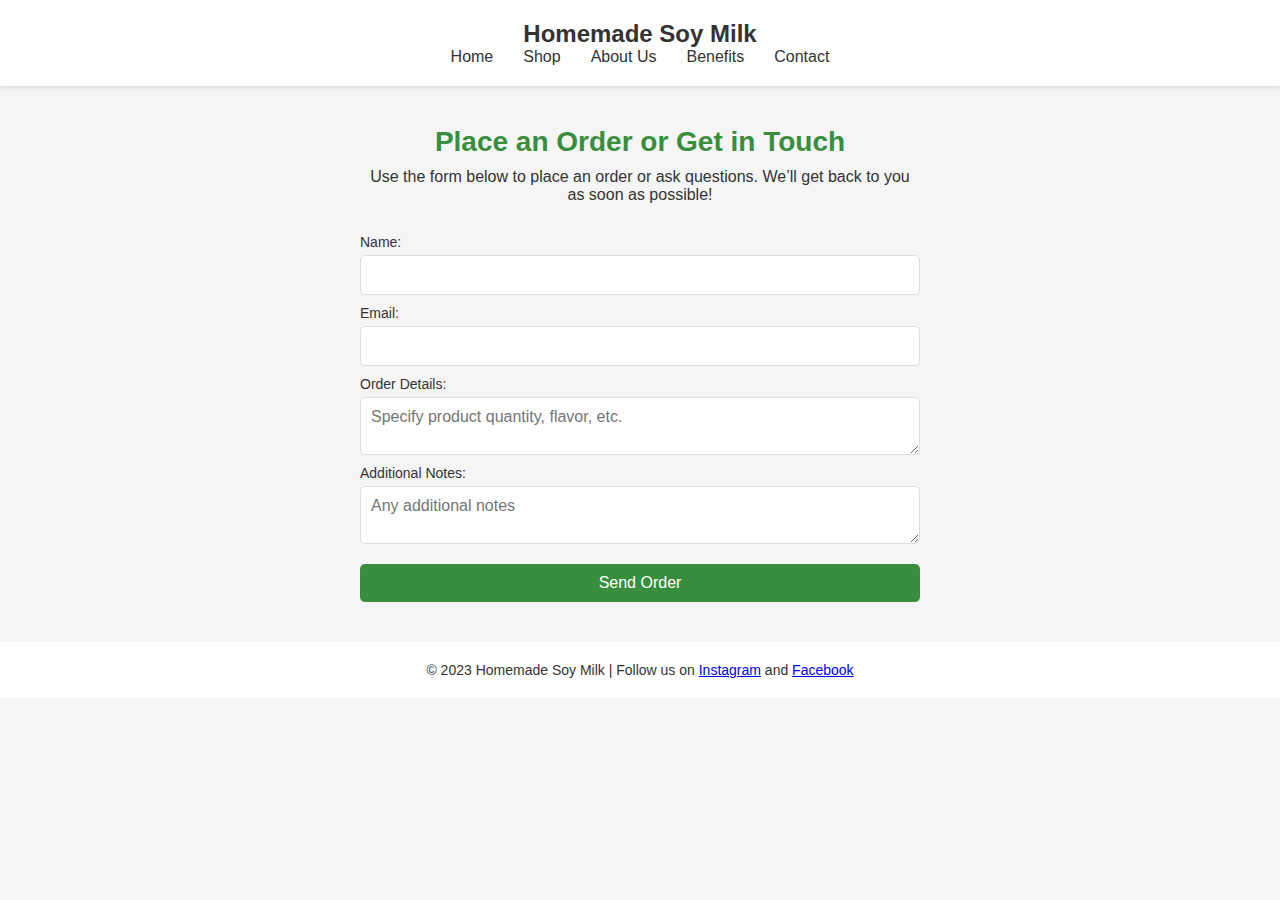
==== contact.html @ 27dc5a43 "rename html" ====
<!DOCTYPE html>
<html lang="en">
<head>
    <meta charset="UTF-8">
    <meta name="viewport" content="width=device-width, initial-scale=1.0">
    <title>Contact Us - Homemade Soy Milk</title>
    <link rel="stylesheet" href="styles.css">
</head>
<body>

    <!-- Header -->
    <header>
        <nav>
            <h1>Homemade Soy Milk</h1>
            <ul>
                <li><a href="home.html">Home</a></li>
                <li><a href="shop.html">Shop</a></li>
                <li><a href="about.html">About Us</a></li>
                <li><a href="benefits.html">Benefits</a></li>
                <li><a href="contact.html">Contact</a></li>
            </ul>
        </nav>
    </header>

    <!-- Contact/Order Form Section -->
    <section id="contact" class="contact">
        <h3>Place an Order or Get in Touch</h3>
        <p>Use the form below to place an order or ask questions. We’ll get back to you as soon as possible!</p>
        
        <!-- Order Form -->
        <form action="https://formspree.io/f/mdkoerpv" method="POST">
            <label for="name">Name:</label>
            <input type="text" id="name" name="name" required>

            <label for="email">Email:</label>
            <input type="email" id="email" name="email" required>

            <label for="product">Order Details:</label>
            <textarea id="product" name="order_details" placeholder="Specify product quantity, flavor, etc." required></textarea>

            <label for="message">Additional Notes:</label>
            <textarea id="message" name="message" placeholder="Any additional notes"></textarea>

            <button type="submit">Send Order</button>
        </form>

    </section>

    <footer>
        <p>© 2023 Homemade Soy Milk | Follow us on <a href="#">Instagram</a> and <a href="#">Facebook</a></p>
    </footer>
    <script>
        document.querySelector("form").addEventListener("submit", function(event) {
            event.preventDefault(); // Prevent form submission for demonstration purposes
            alert("Thank you for your order! We’ll get back to you soon.");
            event.target.submit(); // Actually submit the form after alert
        });
    </script>
</body>
</html>
---- styles.css ----
/* Global Styles */
* {
    margin: 0;
    padding: 0;
    box-sizing: border-box;
    font-family: Arial, sans-serif;
}

body {
    background-color: #f5f5f5;
    color: #333;
}

/* Header and Navigation */
header {
    background-color: #fff;
    padding: 20px;
    box-shadow: 0 2px 4px rgba(0, 0, 0, 0.1);
    text-align: center;
}

header nav ul {
    list-style: none;
    display: flex;
    justify-content: center;
}

header nav ul li {
    margin: 0 15px;
}

header nav ul li a {
    text-decoration: none;
    color: #333;
}

h1 {
    font-size: 24px;
}

/* Hero Section */
.hero {
    background-color: #e8f5e9;
    padding: 60px 20px;
    text-align: center;
}

.hero h2 {
    font-size: 32px;
    color: #388e3c;
}

.hero p {
    margin: 20px 0;
    font-size: 18px;
}

.hero button {
    padding: 10px 20px;
    background-color: #388e3c;
    color: #fff;
    border: none;
    cursor: pointer;
    border-radius: 5px;
}

/* Benefits Section */
.benefits {
    padding: 40px 20px;
    text-align: center;
}

.benefits h3 {
    font-size: 28px;
    margin-bottom: 20px;
}

.benefits-list {
    display: flex;
    justify-content: space-around;
    flex-wrap: wrap;
}

.benefit-item {
    width: 30%;
    margin-bottom: 20px;
}

.benefit-item h4 {
    font-size: 20px;
    color: #388e3c;
}

.benefit-item p {
    font-size: 16px;
}

/* Shop Section */
.shop {
    padding: 40px 20px;
    text-align: center;
}

.product {
    margin: 20px auto;
    width: 300px;
}

.product img {
    width: 100%;
    border-radius: 10px;
}

.product h4 {
    margin: 10px 0;
    color: #388e3c;
}

.product p {
    font-size: 16px;
}

/* Footer */
footer {
    background-color: #fff;
    padding: 20px;
    text-align: center;
    font-size: 14px;
}

/* Contact Section */
.contact {
    padding: 40px 20px;
    max-width: 600px;
    margin: 0 auto;
    text-align: center;
}

.contact h3 {
    font-size: 28px;
    margin-bottom: 10px;
    color: #388e3c;
}

.contact p {
    font-size: 16px;
    margin-bottom: 20px;
}

form {
    display: flex;
    flex-direction: column;
}

label {
    font-size: 14px;
    margin-top: 10px;
    text-align: left;
}

input, textarea, button {
    padding: 10px;
    margin-top: 5px;
    border-radius: 5px;
    border: 1px solid #ddd;
    font-size: 16px;
    width: 100%;
}

button {
    background-color: #388e3c;
    color: #fff;
    border: none;
    cursor: pointer;
    margin-top: 20px;
}

button:hover {
    background-color: #2e7d32;
}
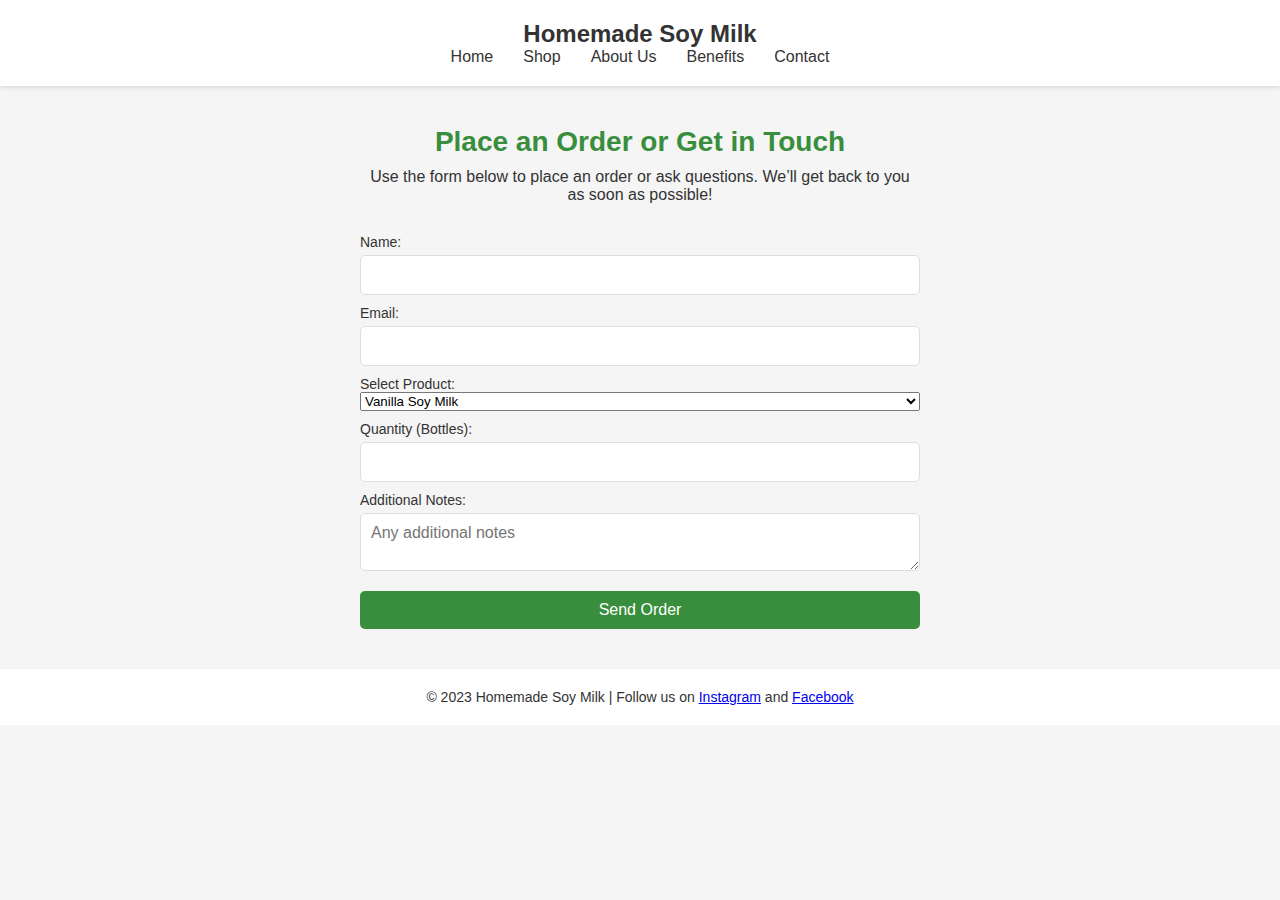
==== commit 827a0a02: "add more products" ====
--- a/contact.html
+++ b/contact.html
@@ -13,10 +13,10 @@
         <nav>
             <h1>Homemade Soy Milk</h1>
             <ul>
-                <li><a href="home.html">Home</a></li>
-                <li><a href="shop.html">Shop</a></li>
-                <li><a href="about.html">About Us</a></li>
-                <li><a href="benefits.html">Benefits</a></li>
+                <li><a href="index.html">Home</a></li>
+                <li><a href="index.html">Shop</a></li>
+                <li><a href="index.html">About Us</a></li>
+                <li><a href="index.html">Benefits</a></li>
                 <li><a href="contact.html">Contact</a></li>
             </ul>
         </nav>
@@ -28,15 +28,24 @@
         <p>Use the form below to place an order or ask questions. We’ll get back to you as soon as possible!</p>
         
         <!-- Order Form -->
-        <form action="https://formspree.io/f/mdkoerpv" method="POST">
+        <form action="https://formspree.io/f/{your-form-id}" method="POST">
             <label for="name">Name:</label>
             <input type="text" id="name" name="name" required>
 
             <label for="email">Email:</label>
             <input type="email" id="email" name="email" required>
 
-            <label for="product">Order Details:</label>
-            <textarea id="product" name="order_details" placeholder="Specify product quantity, flavor, etc." required></textarea>
+            <!-- Product Selection Dropdown -->
+            <label for="product">Select Product:</label>
+            <select id="product" name="product" required>
+                <option value="vanilla">Vanilla Soy Milk</option>
+                <option value="cane-sugar">Cane Sugar Soy Milk</option>
+                <option value="honey-agave">Honey Agave Soy Milk</option>
+            </select>
+
+            <!-- Quantity Field -->
+            <label for="quantity">Quantity (Bottles):</label>
+            <input type="number" id="quantity" name="quantity" min="1" max="20" required>
 
             <label for="message">Additional Notes:</label>
             <textarea id="message" name="message" placeholder="Any additional notes"></textarea>
@@ -49,12 +58,5 @@
     <footer>
         <p>© 2023 Homemade Soy Milk | Follow us on <a href="#">Instagram</a> and <a href="#">Facebook</a></p>
     </footer>
-    <script>
-        document.querySelector("form").addEventListener("submit", function(event) {
-            event.preventDefault(); // Prevent form submission for demonstration purposes
-            alert("Thank you for your order! We’ll get back to you soon.");
-            event.target.submit(); // Actually submit the form after alert
-        });
-    </script>
 </body>
 </html>
